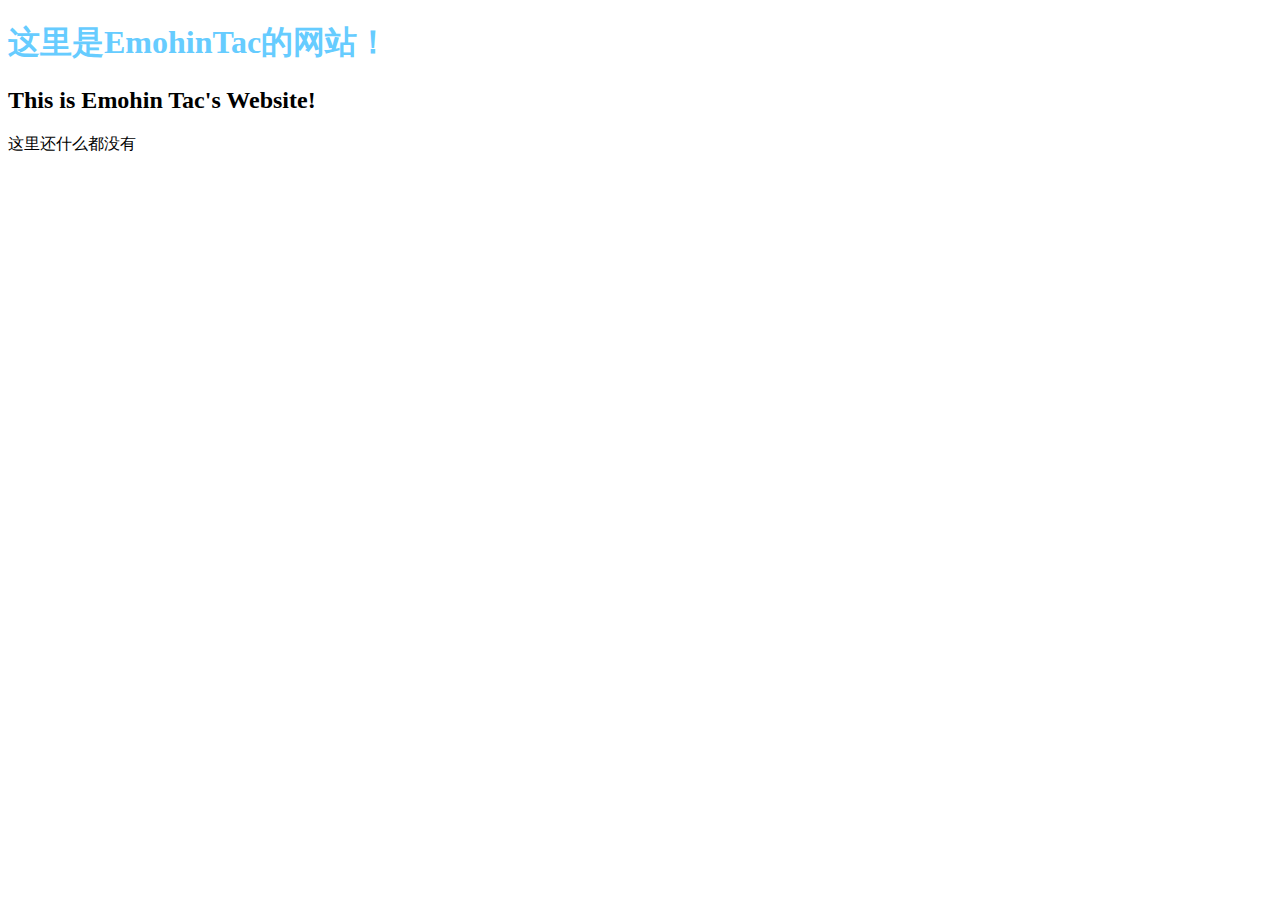
==== index.html @ 7279b7a9 "Add files via upload" ====
<!DOCTYPE HTML>
<html>
	<head>
		<title>EmohinTac的网站</title>
	</head>

	<body>
		<h1 style="color:#66ccff">这里是EmohinTac的网站！</h1>
		<h2>This is Emohin Tac's Website!</h2>
		<p>这里还什么都没有</p>
	</body>
</html>
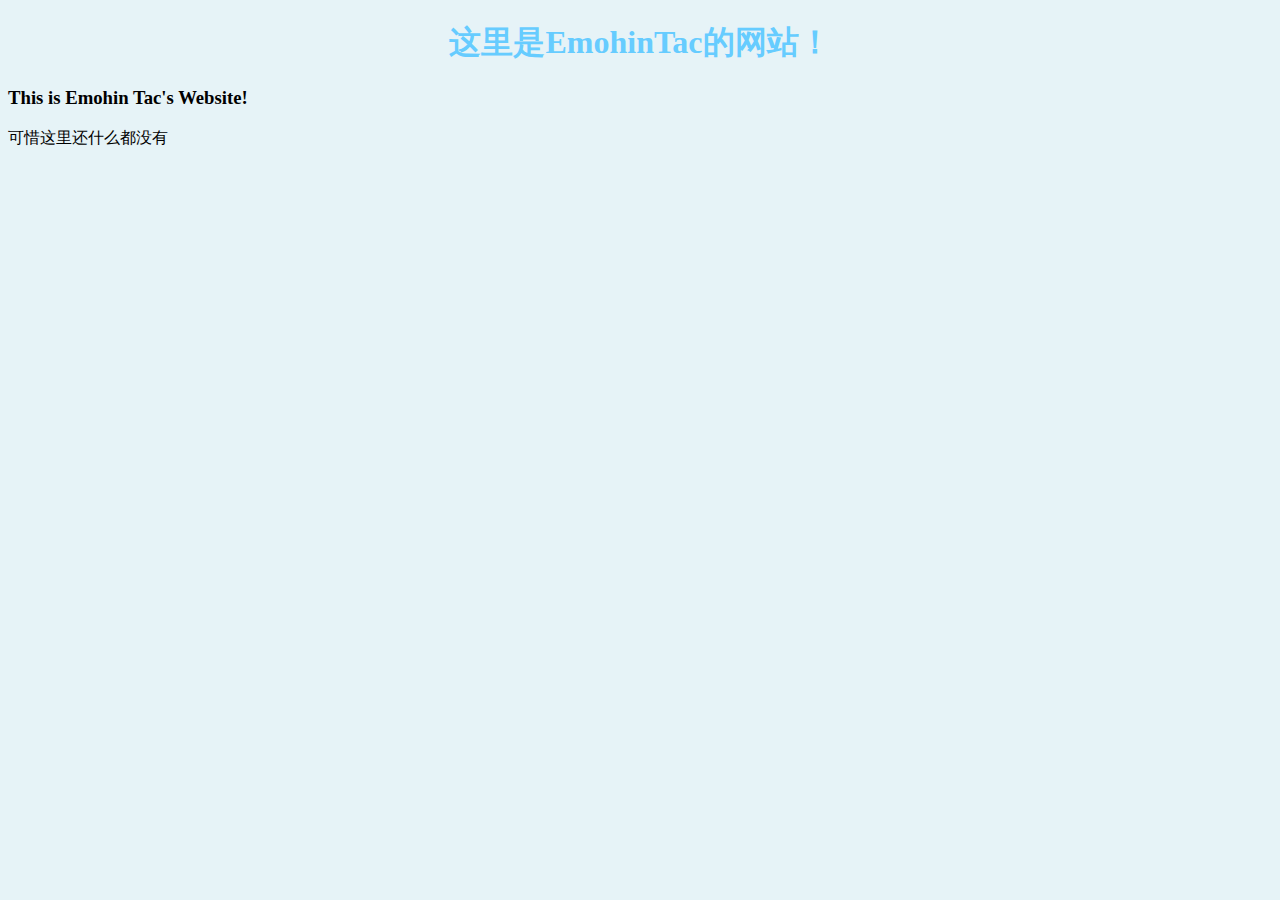
==== commit 19c5fa77: "Add files via upload" ====
--- a/index.html
+++ b/index.html
@@ -1,12 +1,45 @@
 <!DOCTYPE HTML>
+
 <html>
+
 	<head>
-		<title>EmohinTac的网站</title>
+
+		<style>
+
+			body {
+
+  					background-color: rgba(173, 216, 230, 0.3)
+				
+				}
+
+			h1 {
+
+  					color: #66ccff;
+
+ 					text-align: center;
+
+				}
+
+		</style>
+	
+		<title>Emohin Tac's Web</title>
+		
+		<link  href="https://static01.imgkr.com/temp/10ae6adf866a49e4aca8d7689963df70.ico"  rel="shortcut icon" type="image/x-icon" />
+
 	</head>
 
 	<body>
-		<h1 style="color:#66ccff">这里是EmohinTac的网站！</h1>
-		<h2>This is Emohin Tac's Website!</h2>
-		<p>这里还什么都没有</p>
+		
+		<a href="https://emohintac.xyz" style="text-decoration:none">
+			
+			<h1 style="color:#66ccff" align="center">这里是EmohinTac的网站！</h1>
+			
+		</a>
+		
+		<h3>This is Emohin Tac's Website!</h3>
+		
+		<p>可惜这里还什么都没有</p>
+		
 	</body>
+
 </html>